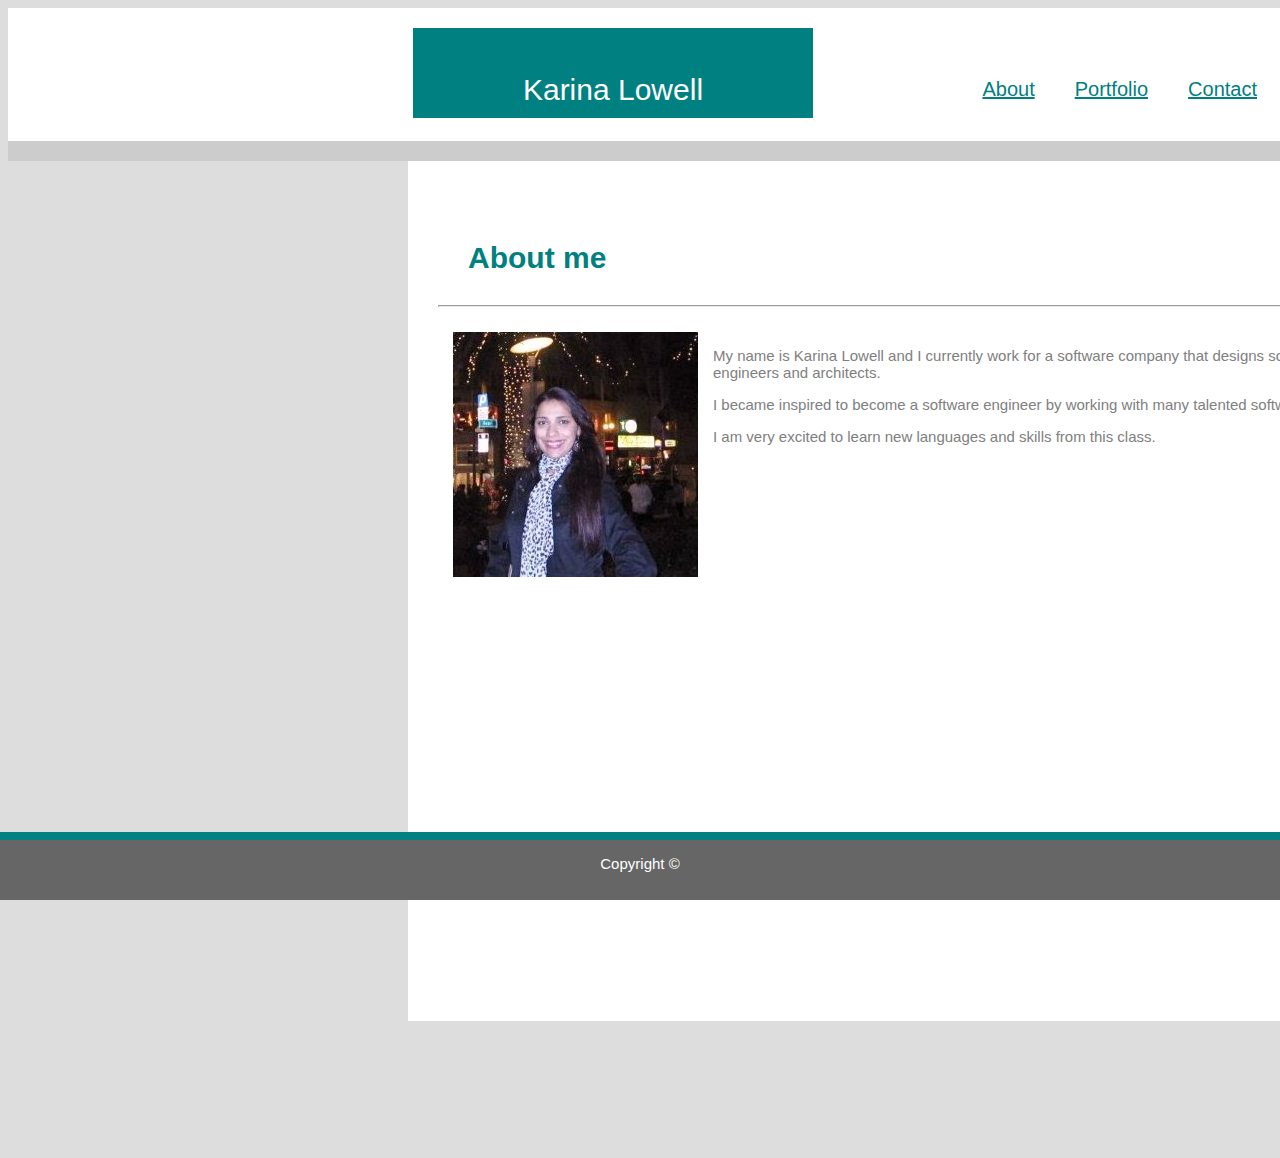
==== index.html @ 46ce56de "added basic portfolio files" ====
<!DOCTYPE html>
<html lang=en-US>

<head>
    <title>Karina</title>
    <link href="style..css" rel="stylesheet">
    <link href="contact.html" href="Portfolio.html" href="index.html">
    </head>
    
    <header>
    </ul>
        
        
    <ul>
            
            <li><a href="contact.html">Contact</a></li>
            <li><a href="Portfolio.html">Portfolio</a></li>
            <li><a href="index.html">About</a></li>
            
        
        </ul>

        <div id="Myname">Karina Lowell</div>
              
          
        
        
        </header>
    

    
         
          <body class="FormInfo">

        <section>
        <h1>About me</h1>
        <hr color:#cccccc>
        <br>
        <figure>
        <img src="Karina (1).jpg">
        </figure>
        
        <p>My name is Karina Lowell and I currently work for a software company that designs software for engineers and architects.</p>
            <p>I became inspired to become a software engineer by working with many talented software engineers.</p><p>I am very excited to learn new languages and skills from this class.</p>

            </div>

            <br><br><br>
        </section>
    </body>
    <br><br><br><br><br><br><br>

    <footer>
            <p>Copyright ©</p>
          </footer>

</html>
---- style..css ----
header {
    
    color: #cccccc; 
    border-bottom-style: solid;
    border-width: 20px;
    height: 123px;
    width: 100%;
    background-color: #ffffff;
    padding: 5px;
    bottom: 0;
    left: 200;
    margin: 0 400px 0 0px;

    }

h1 {
    color: teal;
    font-size: 30px;
    padding: 10px 10px 10px 30 px;
    margin: 50px 30px 30px 30px;
    
}

ul {
    list-style: none;
}

 ul li {
    display: inline;

}

ul li a {
    padding: 50px 20px;
    color: teal;
    float: right;
    font-size: 20px;
    
}

#Myname {
    height: 80px;
    margin: 0px 150000px 100px 400px ;
    width: 400px;
    text-align: center;
    list-style: none;
    box-sizing: border-box ;
    background-color: teal;
    color: white;
    font-size: 30px;
    padding: 45px;

    }
    
    figure {
        float: left;;
        padding: 0px 15px 0px 0;
        margin: 0 0 1em 1em;
        }
        
        .FormInfo {
    
            color: grey;
            margin: 100px 80 px 10 px 90px;
            background-color: #dddddd;
            font-size: 15px;
            font-family: Arial;
            
            
        
            }
            
            input, textarea {
                width: 920px;
                padding: 10px;
                text-align: right;
                }

                .Submit input{
                    background-color: teal;
                    color: white;
                    text-align: center;
                    height: 40px;
                    width: 150px;
                    }
                    
                    footer {

                        background-color: #666666;
                        text-align: center;
                        color: white;
                        border-top: 8px solid teal;
                        height: 60px;
                        position: fixed;
                        left: 0;
                        bottom: 0;
                        width: 100%; 
                    }
                        
   
  .Kari {
      background-color: white;
  }

 


  section {
      background-color: white;
      width: 960px;
      height: 800px;
      float: center;
      margin: 0px 500px 10px 400px;
      padding: 30px;
      
  }
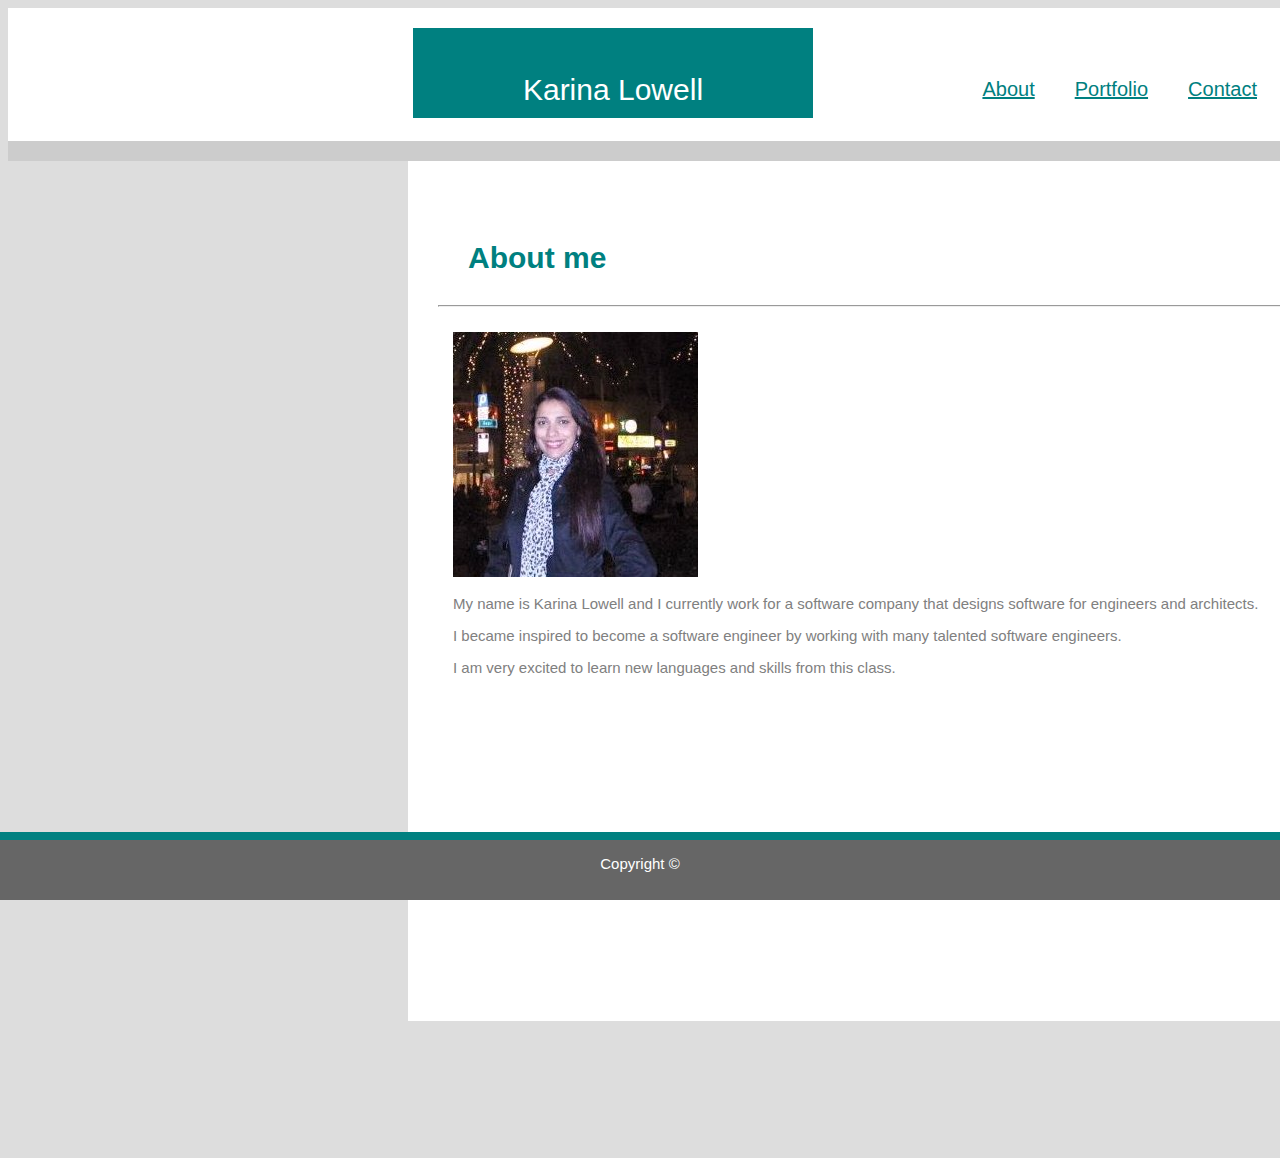
==== commit cfe94e6f: "working on CSS" ====
--- a/index.html
+++ b/index.html
@@ -3,55 +3,64 @@
 
 <head>
     <title>Karina</title>
-    <link href="style..css" rel="stylesheet">
+    <meta name="viewport" content="width=device-width, initial-scale=1.0">
+    <link href="style..css" rel="stylesheet" media="screen">
     <link href="contact.html" href="Portfolio.html" href="index.html">
+
     </head>
     
-    <header>
-    </ul>
+<header>      
+        <div class="headerElements">
+
+    <ul>
+        <div class="liAbsolute">
         
-        
-    <ul>
-            
             <li><a href="contact.html">Contact</a></li>
             <li><a href="Portfolio.html">Portfolio</a></li>
             <li><a href="index.html">About</a></li>
-            
+                    
+        </div>
+
+        </ul>
         
-        </ul>
 
         <div id="Myname">Karina Lowell</div>
-              
-          
-        
+
+      </div>  
         
         </header>
-    
-
-    
+      
          
           <body class="FormInfo">
 
+            <div class="bodyElements">
+
         <section>
+
         <h1>About me</h1>
         <hr color:#cccccc>
         <br>
         <figure>
         <img src="Karina (1).jpg">
-        </figure>
+        
         
         <p>My name is Karina Lowell and I currently work for a software company that designs software for engineers and architects.</p>
             <p>I became inspired to become a software engineer by working with many talented software engineers.</p><p>I am very excited to learn new languages and skills from this class.</p>
 
-            </div>
+            
 
             <br><br><br>
         </section>
+
+        <div>
+
     </body>
     <br><br><br><br><br><br><br>
 
-    <footer>
+    <footer class="Absolute">
+
             <p>Copyright ©</p>
+
           </footer>
 
 </html>--- a/style..css
+++ b/style..css
@@ -115,3 +115,37 @@
       
   }
 
+  @media only screen and (max-width: 768px) {
+    div.headerElements{
+        width: 80%;
+        margin: auto;
+
+    }
+
+    div.bodyElements{
+        margin: 0;
+        width: 72%;
+        margin-left: auto;
+        margin-right: auto;
+        margin-top: 25px;
+
+  @media only screen and (max-width: 640px) {
+    
+        div.headerElements{
+        width: auto;
+        }
+
+        div.liAbsolute{
+        position: unset;
+        width: auto;
+        background-color: #fff;
+
+        }
+
+        div.bodyElements{
+            margin-top: 85px;
+            width: 75%;
+        }
+        
+      
+       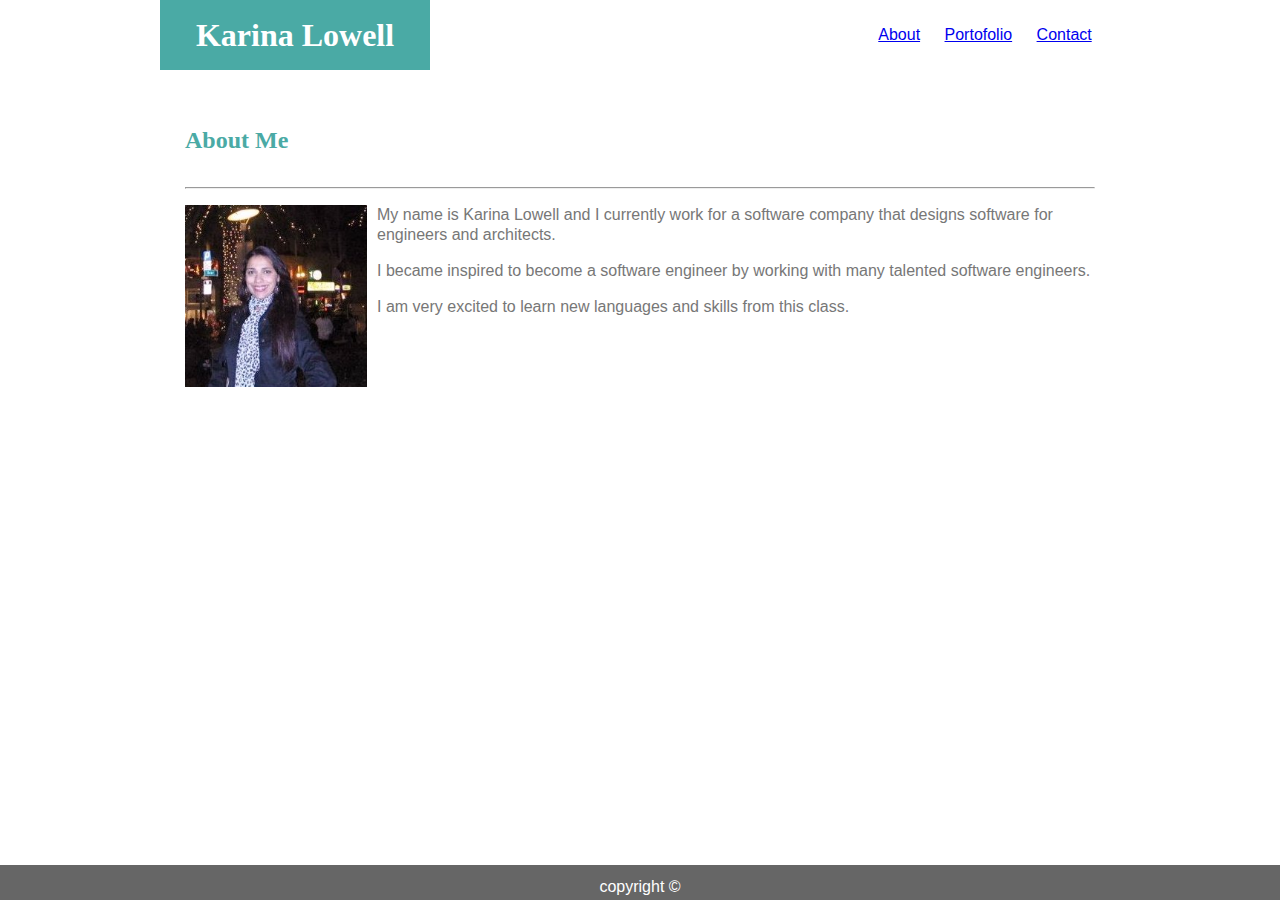
==== commit 0f6d12f5: "Third Update" ====
--- a/index.html
+++ b/index.html
@@ -1,66 +1,75 @@
 <!DOCTYPE html>
-<html lang=en-US>
 
+<html lang="en-US">
 <head>
-    <title>Karina</title>
-    <meta name="viewport" content="width=device-width, initial-scale=1.0">
-    <link href="style..css" rel="stylesheet" media="screen">
-    <link href="contact.html" href="Portfolio.html" href="index.html">
+    <meta charset="utf-8">
+    <meta http-equiv="X-UA-Compatible" content="IE=edge">
+    <title>Adriano Alves</title>
+    <meta name="viewport" content="width=device-width, initial-scale=1">
+    <link rel="stylesheet" type="text/css" media="screen" href="style..css">
+    
+    
+</head>
+<body>
+   
+     
+    <header> 
+        
+        <div class="topElements relative">
+            <!-- container for the h1 with name, this will have the background-color: #4aaaa5 -->
+            <div class="nameLogoBox absolute">
+                <!-- H1 with name color: white -->
+                <h1 class="nameLogo centerVertical relative">Karina Lowell</h1>
+            </div>
 
-    </head>
-    
-<header>      
-        <div class="headerElements">
-
-    <ul>
-        <div class="liAbsolute">
-        
-            <li><a href="contact.html">Contact</a></li>
-            <li><a href="Portfolio.html">Portfolio</a></li>
-            <li><a href="index.html">About</a></li>
-                    
+            <!-- container to hold the anchor tags (outter)-->
+            <div class="anchorsBox absolute">
+                <!-- inner container, because we will have three anchors i will use anoter container  -->
+                <!-- to make it center -->
+                <div class="anchorsWrapper centerVertical relative">
+                    <!-- anchor to open index.html (About)-->
+                    <a href="index.html">About</a>
+                    <!-- anchor to open portofolio -->
+                    <a href="Portfolio.html">Portofolio</a>
+                    <!-- anchor to open contact -->
+                    <a href="contact.html">Contact</a>
+                </div> 
+            </div>
         </div>
-
-        </ul>
-        
-
-        <div id="Myname">Karina Lowell</div>
-
-      </div>  
-        
-        </header>
-      
-         
-          <body class="FormInfo">
-
-            <div class="bodyElements">
-
-        <section>
-
-        <h1>About me</h1>
-        <hr color:#cccccc>
-        <br>
-        <figure>
-        <img src="Karina (1).jpg">
-        
-        
-        <p>My name is Karina Lowell and I currently work for a software company that designs software for engineers and architects.</p>
-            <p>I became inspired to become a software engineer by working with many talented software engineers.</p><p>I am very excited to learn new languages and skills from this class.</p>
-
-            
-
-            <br><br><br>
-        </section>
-
-        <div>
-
-    </body>
-    <br><br><br><br><br><br><br>
-
-    <footer class="Absolute">
-
-            <p>Copyright ©</p>
-
-          </footer>
-
+    </header>
+    <!-- 
+    ******************************* Main content ******************************* 
+    this is the maincontent on the certer of the page, it will have a image
+    and 2 paragraphs. backgroun-color: white and width:960px
+    -->
+    <div class="centerContainer"> 
+        <!-- the container for the about me text used to make the H2 center-->
+        <div class="labelWrapper center-container-label" >
+            <!-- H2 with the About Me text -->
+            <h2 >About Me</h2>
+        </div>
+        <!-- horizontal hule -->
+        <hr>
+        <!-- container to hold the image and the first paragraph -->
+        <div>                
+                <!-- my image width: 150px heith: 150px -->
+                <!-- <img src="./assets/imgages/me.jpg" alt="my picture"> -->
+                <img class="about-img" src="Karina (1).jpg" alt="my picture">
+            <div>
+                <p>
+                        My name is Karina Lowell and I currently work for a software company that designs software for engineers and
+                        architects.</p>
+                        <p>I became inspired to become a software engineer by working with many talented software engineers.</p>
+                        <p>I am very excited to learn new languages and skills from this class.
+            </p>
+        </div>
+    </div > <!-- END of centerContainer -->
+    <!-- ************************ Footer ********************* -->
+    <footer class="absolute">
+        <div class="footerContainer centerVertical absolute">
+                <p>copyright ©</p>
+        </div>
+    </footer>
+       
+</body>
 </html>--- a/style..css
+++ b/style..css
@@ -1,151 +1,387 @@
-header {
+a{
     
-    color: #cccccc; 
-    border-bottom-style: solid;
-    border-width: 20px;
-    height: 123px;
+    padding: 10px;
+}
+
+/********* anchor hover *********/
+/* hover efect for anchor it will add a boder around anchor */
+a:hover{
+    border: solid 1px #4aaaa5;
+}
+
+/********* Body *********/
+body{
+    
+    font-family: 'Arial', 'Helvetica Neue', Helvetica, sans-serif;
+   
+    color: #777777;
+   
+    margin: 0;
+    
+    background-image: url("../images/vintage-concrete.png");
+}
+
+/******* button *******/
+
+button {
+    background-color: #4aaaa5;
+    border: none;
+    color: white;
+    padding: 15px 32px;
+    text-align: center;
+    text-decoration: none;
+    display: inline-block;
+    font-size: 16px;
+    margin: 15px 0;
+    cursor: pointer;
+}
+
+/******* button hover **********/
+/* hover efect for button */
+button:hover{
+    background-color: lightgreen;
+}
+
+/******** footer *********/
+
+footer{
+    background-color: #666666;
     width: 100%;
-    background-color: #ffffff;
-    padding: 5px;
+    height: 35px;
     bottom: 0;
-    left: 200;
-    margin: 0 400px 0 0px;
-
-    }
-
+    left: 0;
+    overflow: hidden;
+    border: 12px;
+    border-top-color: #4aaaa5;
+}
+
+/*************** Form **************/
+/* used on contact.html */
+form{
+    background-color: white;
+    width: 100%;
+}
+
+/********* H1 **********/
 h1 {
-    color: teal;
-    font-size: 30px;
-    padding: 10px 10px 10px 30 px;
-    margin: 50px 30px 30px 30px;
-    
-}
-
-ul {
-    list-style: none;
-}
-
- ul li {
-    display: inline;
-
-}
-
-ul li a {
-    padding: 50px 20px;
-    color: teal;
-    float: right;
-    font-size: 20px;
-    
-}
-
-#Myname {
-    height: 80px;
-    margin: 0px 150000px 100px 400px ;
-    width: 400px;
+    font-family: 'Georgia', Times, Times New Roman, serif;
+    margin-top: 0;
+    color: #fff;
+}
+/********* H2 **********/
+h2{
+    font-family: 'Georgia', Times, Times New Roman, serif;
+    color: #4aaaa5;
+}
+
+/********** header *********/
+header{
+    background-color: white;
+    border-color: #cccccc;
+    height: 70px;
+}
+
+/*************** html **************/
+/* used to make the footer stick */
+html {
+    position: relative;
+    min-height: 100%;
+}
+
+/******* input *******/
+/* used at contact.html */
+input{
+    width: 100%;
+    line-height: 2;
+}
+
+
+p{
+    line-height: 1.25;
+}
+
+/******** textarea *******/
+/* used at contact.html */
+textarea{
+    width: 100%;
+}
+
+
+/* * * * * * * * * * * Class Selectors * * * * * * * * * * */
+
+
+/******** Absolute Position ********/
+/* used to set position to absolute */
+.absolute{
+    position: absolute;
+}
+
+/********* anchors *********/
+/* used to make the anchors center verticaly */
+.anchorsWrapper{
+    margin: 0;
     text-align: center;
-    list-style: none;
-    box-sizing: border-box ;
-    background-color: teal;
+}
+
+/********* anchorsBox ********/
+/* used to place the anchors to the right */
+.anchorsBox{
+    height: 70px;
+    width: 270px;
+    right: 0;
+}
+
+/************* boxImage ***********/
+/* used to stack the label on top of the image at portofolio.html */
+.boxImage{
+    /* width: 300px; */
+    width: 200px;
+    /* height: 300px; */
+    height: 200px;
+    background: #fff;
+    padding: 0;
+    position: relative;
+    margin: 0 5em 0 0;
+}
+
+/*********** boxLAbel **************/
+/* used at portofolio.htm to stack the label on a picture */
+.boxLabel{
+    background-color: #4aaaa5;
+    color: #fff;
+    /* width: 300px; */
+    width: 200px;
+    text-align: center;
+    bottom: 10%;
+    padding: 0.5em 0;
+}
+
+/******** centerContainer *******/
+/* container that hold the prncipal contents on the page */
+/* required width:960px; */
+
+.centerContainer{
+    background-color: white; 
+    /* 910 + 25 padding + 25 padding = 960 */
+    width: 910px; 
+    /* height: 400px; */
+    margin: auto;
+    margin-top: 25px;
+    padding: 25px;
+}
+
+/************** centerVertical ***************/
+/* used to center content vertially */
+.centerVertical{
+    top: 50%;
+    left: 50%;
+    /* translate x = 50% and y = -50% */
+    transform: translate(-50%, -50%);
+}
+
+/*************** center-container-label ************/
+/* used as container for the label at each page */
+.center-container-label{
+    top: 50%;
+    left: 0;
+    /* translate x = 0 and y = -50% */
+    transform: translate(0, -50%);
+}
+
+/* *************** column **************** */
+/* used for row and table format at 
+portofolio.html file */
+.column {
+    float: left;
+    width: 30%;
+    padding: 25px;
+}
+
+/********* footerContainer ********/
+
+.footerContainer{
     color: white;
-    font-size: 30px;
-    padding: 45px;
-
-    }
-    
-    figure {
-        float: left;;
-        padding: 0px 15px 0px 0;
-        margin: 0 0 1em 1em;
-        }
-        
-        .FormInfo {
-    
-            color: grey;
-            margin: 100px 80 px 10 px 90px;
-            background-color: #dddddd;
-            font-size: 15px;
-            font-family: Arial;
-            
-            
-        
-            }
-            
-            input, textarea {
-                width: 920px;
-                padding: 10px;
-                text-align: right;
-                }
-
-                .Submit input{
-                    background-color: teal;
-                    color: white;
-                    text-align: center;
-                    height: 40px;
-                    width: 150px;
-                    }
-                    
-                    footer {
-
-                        background-color: #666666;
-                        text-align: center;
-                        color: white;
-                        border-top: 8px solid teal;
-                        height: 60px;
-                        position: fixed;
-                        left: 0;
-                        bottom: 0;
-                        width: 100%; 
-                    }
-                        
-   
-  .Kari {
-      background-color: white;
-  }
-
- 
-
-
-  section {
-      background-color: white;
-      width: 960px;
-      height: 800px;
-      float: center;
-      margin: 0px 500px 10px 400px;
-      padding: 30px;
-      
-  }
-
-  @media only screen and (max-width: 768px) {
-    div.headerElements{
+    border-top: 8px solid teal;
+}
+
+/******* about-img ******/
+
+.about-img{
+    width: 20%;
+    height: 20%;
+    float: left; 
+    margin: 0 10px 0 0;
+}
+
+/******** contactLabelContainer *******/
+/* used to center the main content label vetically */
+.labelContainer{
+    height: 50px;
+    width: 270px;
+    left: 0;
+}
+
+/******** labelWrapper ********/
+/* i dont remember what i used for, i will find out later lol */
+.labelWrapper{
+    margin: 0;
+}
+
+/******** nameLogoBox ********/
+/* used to make the logo right justify and add background color */
+.nameLogoBox{
+    background-color: #4aaaa5;
+    height: 70px;
+    width: 270px;
+    left: 0;
+}
+
+/********** nameLogo ********/
+/* used to make the logo's text center vertically */
+.nameLogo {
+    text-align: center;
+}
+
+/******* portofolio-img ******/
+/* used at portofolio.html */
+.portofolio-img{
+    /* width: 300px; */
+    width: 200px;
+    /* height: 300px; */
+    height: 200px;
+    float: left; 
+    margin: 0 10px 0 0;
+}
+
+/******* portofolio-img hover ******/
+/* hover efect around image used at portofolio */
+.portofolio-img:hover{
+    border: solid 1px #4aaaa5;
+}
+
+/******* Relative Position ********/
+/* used to set position to absolute */
+.relative{
+    position: relative;
+}
+
+/************ Row ************/
+/* used to clear the float after use the column class and make the row again */
+/* this selector inserts something after the content of each selected element(s). */
+.row::after{
+    content: "";
+    clear: both;
+    display: table;
+}
+
+/******* headerElements *******/
+/* used on header to give the elements the same size of main content */
+.topElements{
+    margin: auto;
+    width: 960px;
+}
+
+
+/* * * * * * * * * * * Media Screen Tags * * * * * * * * * * */
+
+
+
+/* Change when the browser window is 960px wide or less: */
+/* if 960px > (screen width) > 768px */
+@media only screen and (max-width: 980px) {
+
+    div.topElements{
+        /* reduce the width to 95% at top elements */
+        width: 95%;
+    }
+
+    div.centerContainer {
+        /* reduce the main contents */
+        width: 75%;
+        /* 
+        make the main content left justify
+        the topElement will have 95% of the view 
+        so to make it center i used:
+        margin = (100% - 95%)/2 = 2.5%
+        */
+        margin-left: 2.5%;
+    }
+
+    div.column{
+        width: 25%;
+        /* reduce the images paddin at portfolio.html */
+        padding: 3%;
+    }
+
+
+/* Change when the browser window is 768px wide or less: */
+/* if 768px > (screen width) > 640px */
+@media only screen and (max-width: 768px) {
+
+    div.topElements{
         width: 80%;
+        /* used to center top-elements */
         margin: auto;
-
-    }
-
-    div.bodyElements{
+    }
+
+    div.centerContainer{
         margin: 0;
         width: 72%;
+        /* make the main content center */
         margin-left: auto;
         margin-right: auto;
         margin-top: 25px;
-
-  @media only screen and (max-width: 640px) {
-    
-        div.headerElements{
+    }
+}
+/* Change when the browser window is 640px wide or less: */
+/* if 640px > (screen width)  */
+@media only screen and (max-width: 640px) {
+
+    div.topElements{
         width: auto;
-        }
-
-        div.liAbsolute{
+    }
+
+    div.anchorsBox{
+        /*
+         remove position left to move 
+         anchors tag under label 
+         */
+        position: unset;
+        /* make it center */
+        width: auto;
+        background-color: #fff;
+    }
+
+    div.nameLogoBox{
+        /* center label with my name */
         position: unset;
         width: auto;
-        background-color: #fff;
-
-        }
-
-        div.bodyElements{
-            margin-top: 85px;
-            width: 75%;
-        }
-        
-      
-       +    }
+
+    div.centerContainer{
+        /* 
+        because anchors will be 
+        placed under label, 
+        it need more margin from the top 
+        */
+        margin-top: 85px;
+        width: 85%
+        /* width: 75%; */
+    }
+
+    div.column{
+        /* center images at portfolio.html */
+        float: none;
+        /* make it center */
+        width: fit-content;
+        margin: auto;
+    }
+
+    img.about-img{
+        /* 
+        remove the float of 
+        the images at index.html 
+        */
+        float: none;
+        width: 100%;
+    }